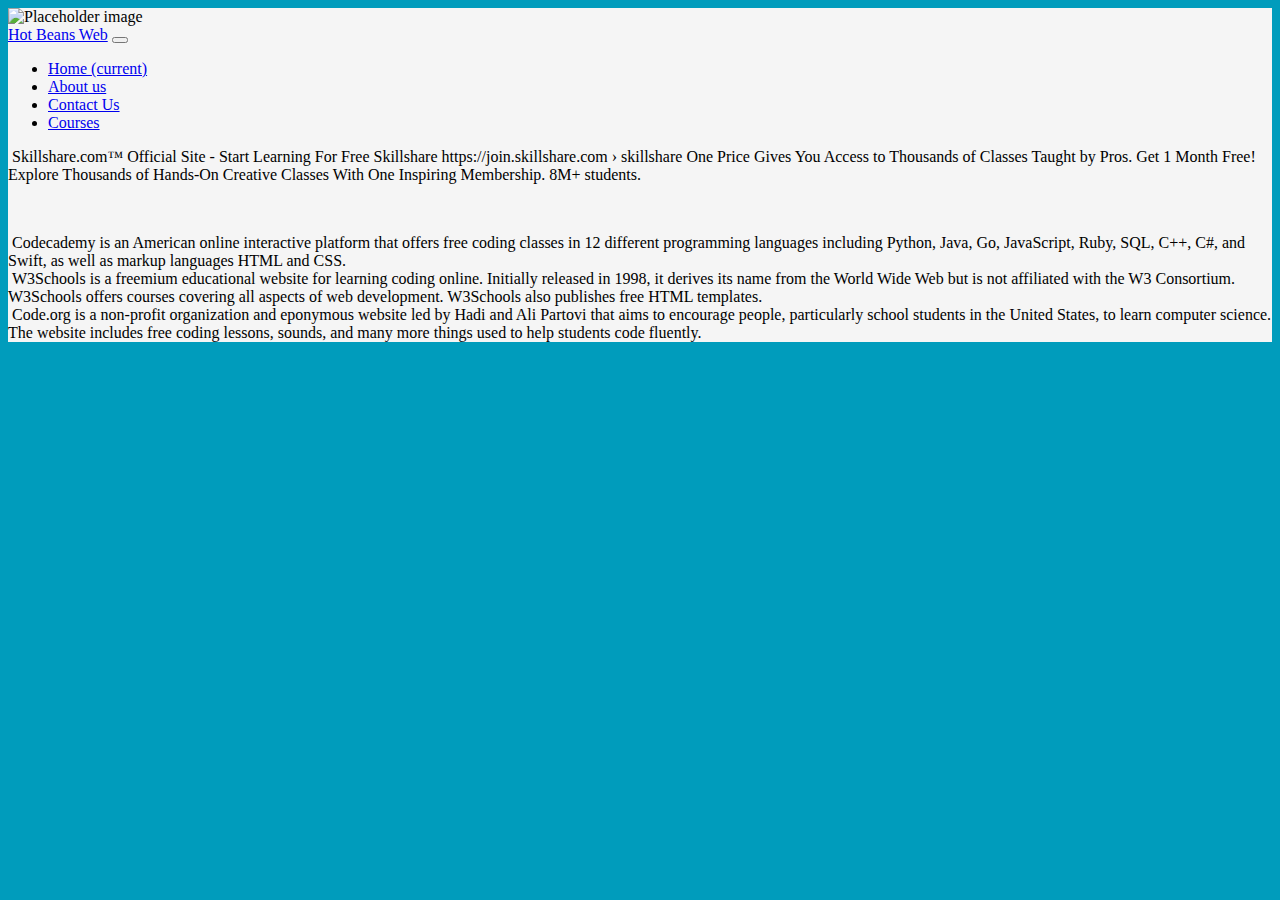
==== development.html @ 5324e8a9 "Add files via upload" ====
<!DOCTYPE html>
<html lang="en">
  <head>
    <meta charset="utf-8">
	<meta http-equiv="X-UA-Compatible" content="IE=edge">
	<meta name="viewport" content="width=device-width, initial-scale=1">
    <title>hotbeans</title>
    <!-- Bootstrap -->
	<link href="../css/bootstrap-4.4.1.css" rel="stylesheet">
	<link href="style.css" rel="stylesheet" type="text/css">
  </head>
  <body>
  <div class="container">
	   <img src="Images/banner.jpg" class="img-fluid" alt="Placeholder image">
	<nav class="navbar navbar-expand-lg navbar-light bg-light">
	  <a class="navbar-brand" href="#">Hot Beans Web</a>
	  <button class="navbar-toggler" type="button" data-toggle="collapse" data-target="#navbarNav" aria-controls="navbarNav" aria-expanded="false" aria-label="Toggle navigation">
    <span class="navbar-toggler-icon"></span>
  </button>
  <div class="collapse navbar-collapse" id="navbarNav">
    <ul class="navbar-nav">
      <li class="nav-item ">
        <a class="nav-link" href="index.html">Home <span class="sr-only">(current)</span></a>
      </li>
      <li class="nav-item active">
        <a class="nav-link" href="our team.html">About us</a>
      </li>
      <li class="nav-item">
        <a class="nav-link" href="contact us .html">Contact Us</a>
      </li>
		<li class="nav-item">
        <a class="nav-link" href="development.html">Courses</a>
      </li>
    </ul>
  </div>
</nav>
    <div class="row">
          <div class="col-xl-6">
            <p>&nbsp;Skillshare.com™ Official Site - Start Learning For Free Skillshare https://join.skillshare.com › skillshare One Price Gives You Access to Thousands of Classes Taught by Pros. Get 1 Month Free! Explore Thousands of Hands-On Creative Classes With One Inspiring Membership. 8M+ students.</p>
            <p>&nbsp;</p>
          </div>
          <div class="col-xl-6">&nbsp;Codecademy is an American online interactive platform that offers free coding classes in 12 different programming languages including Python, Java, Go, JavaScript, Ruby, SQL, C++, C#, and Swift, as well as markup languages HTML and CSS. </div>
          <div class="col-xl-6">&nbsp;W3Schools is a freemium educational website for learning coding online. Initially released in 1998, it derives its name from the World Wide Web but is not affiliated with the W3 Consortium. W3Schools offers courses covering all aspects of web development. W3Schools also publishes free HTML templates.&nbsp;</div>
          <div class="col-xl-6">&nbsp;Code.org is a non-profit organization and eponymous website led by Hadi and Ali Partovi that aims to encourage people, particularly school students in the United States, to learn computer science. The website includes free coding lessons, sounds, and many more things used to help students code fluently.</div>
    </div>
    </div>
	
			


	<!-- jQuery (necessary for Bootstrap's JavaScript plugins) --> 
	<script src="jquery-3.4.1.min.js"></script>

	<!-- Include all compiled plugins (below), or include individual files as needed -->
	<script src="popper.min.js"></script> 
  <script src="bootstrap-4.4.1.js"></script>
  </body>
</html>
---- style.css ----
@charset "utf-8";
/* CSS Document */

body {background: #009CBC }

h2 {font-family: Gotham, "Helvetica Neue", Helvetica, Arial, "sans-serif"}

.container
{background-color:whitesmoke;
	border:#1A9DB3thick}
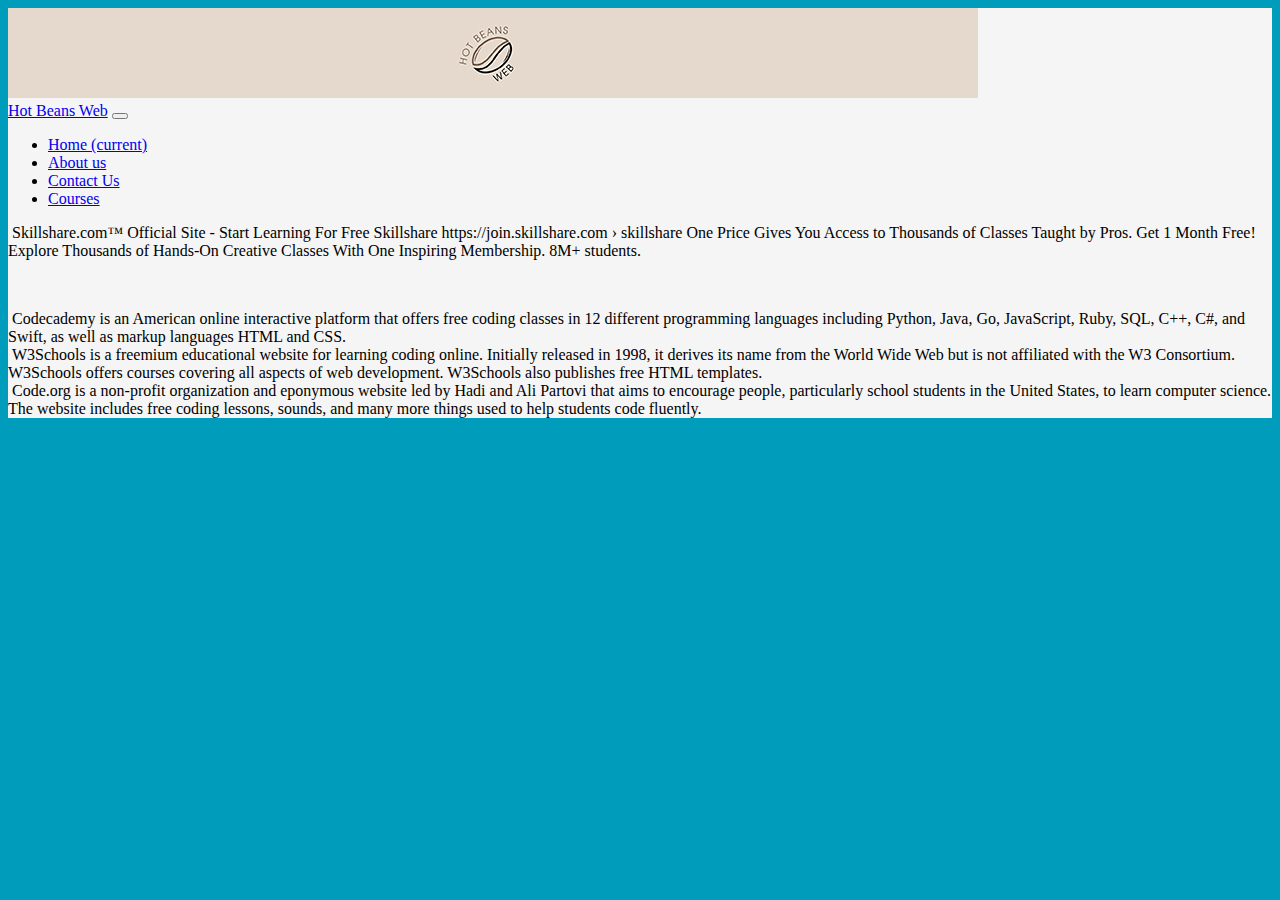
==== commit 27b4446c: "Add files via upload" ====
--- a/development.html
+++ b/development.html
@@ -26,7 +26,7 @@
         <a class="nav-link" href="our team.html">About us</a>
       </li>
       <li class="nav-item">
-        <a class="nav-link" href="contact us .html">Contact Us</a>
+        <a class="nav-link" href="contact us.html">Contact Us</a>
       </li>
 		<li class="nav-item">
         <a class="nav-link" href="development.html">Courses</a>
